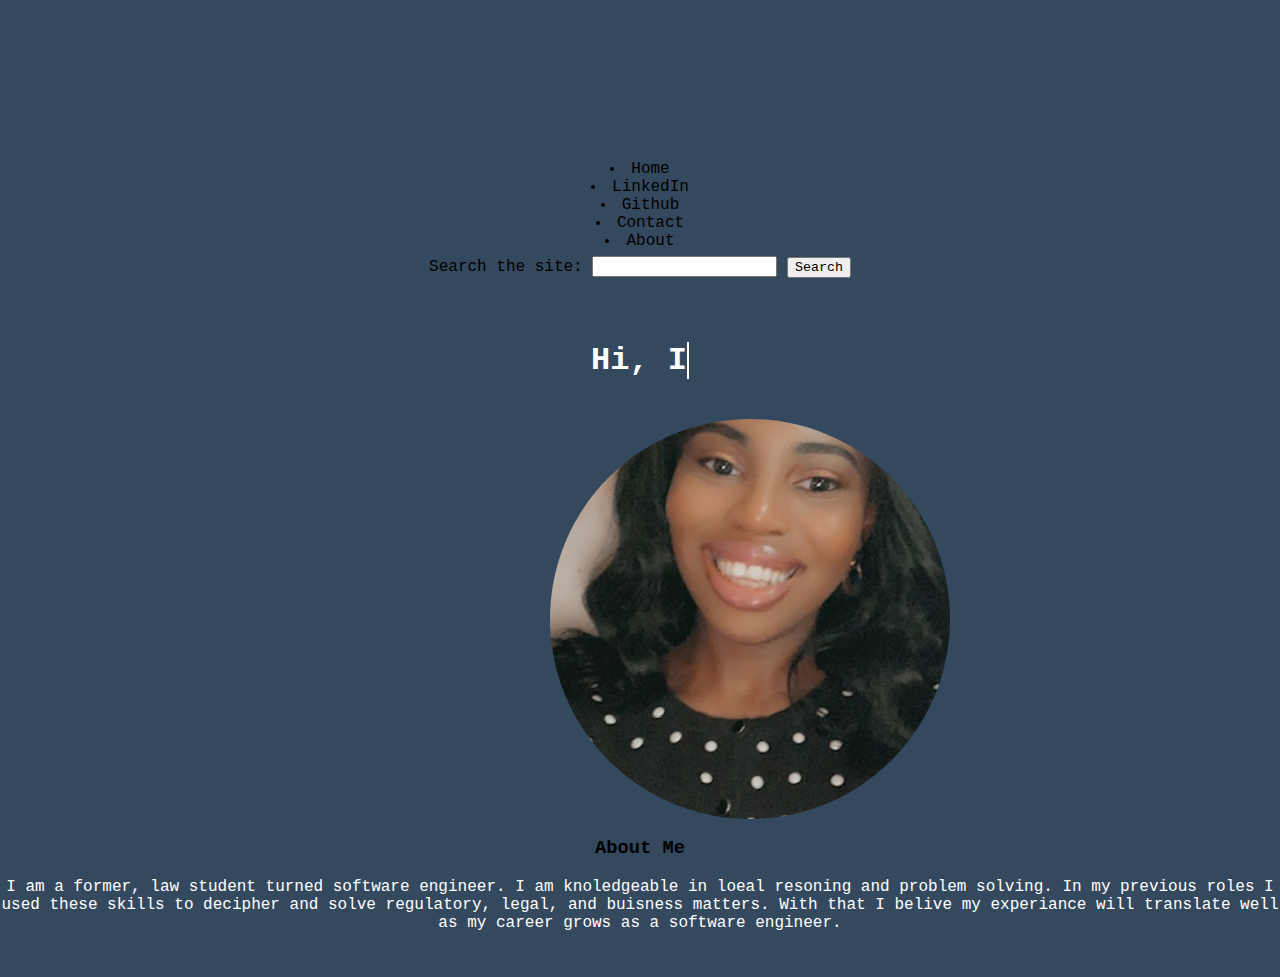
==== index.html @ 15b1b8d2 "second commit" ====
<!DOCTYPE html lang="en">
<html>
<head>
   <script src="index.js"></script>
    <meta charset="UTF-8">
  <div class="heading">
    <title>Portfolio</title>
</div>
</head>
<body>
  <link rel="stylesheet" href='index.css'>
  <nav class="menubar">
    <li class="menubar"><a href="#home">Home</a></li>
    <li class="menubar"><a href="https://www.linkedin.com/in/nekisha-mims/">LinkedIn</a></li>
     <li class="menubar"><a href="https://github.com/KishaMims">Github</a></li>
    <li class="menubar"><a href="contact.html">Contact</a></li>
     <li class="menubar"><a href="#about">About</a></li>
     <label for="site-search">Search the site:</label>
 <input type="search" id="site-search" name="q"
        aria-label="Search through site content">
 
 <button class="search">Search</button>
   </nav>
   <section>
<h1><br>
  <a href="" class="typewrite" data-period="2000" data-type='[ "Hi, I am NeKisha.", "I am a Software Developer.", "I am Creative.", "I Love to Develop." ]'>
    <span class="wrap"></span>
  </a></h1><br>
</h1>
<img src="portfolio.jpg" alt="Avatar">
</section>
  <section>
      <h3>About Me</h3>
  <p id="about me"> I am a former, law student turned software engineer. I am knoledgeable in loeal resoning and problem solving. In my previous roles I used these skills to decipher and solve regulatory, legal, and buisness matters. With that I belive my experiance will translate well as my career grows as a  software engineer.</p></div><br>
  </section>
  </body>
</html>
---- index.css ----
img {
    object-fit: cover;
    border-radius:50%;
    width: 400px;
    height: 400px;
    margin-right: 499px;
    margin-left: 550px;
  }
    @media only screen and (max-width: 480px) {
      img {
          width: 35%;
          margin-right: 0px;
          margin-left: 200px;
      }
  }
    .search {
      font-family: OCR A Std, monospace;
      color: black;
  }
  label {
      font-family: OCR A Std, monospace;
      color: black;
  }
  
  input,
  label {
     margin: .4rem 0;
  }
  html {
    height: 100%;
  }
  
  body {
    margin: 0;
    box-sizing: border-box;
    min-width: 200px;
    height: 100%;
  }
  
  .topnav {
      list-style: none;
      text-align: center;
      padding: 0;
      margin: 0;
      text-decoration: none;
      font-family: OCR A Std, monospace;;
      color: black;
      background-color: #e0d7cd;
      position: fixed;
      top: 0;
      width: 100%;
  }
  
  .topnav>li {
    display: inline-block;
    padding: 10px 50px;
  }
  
  a {
    text-decoration: none;
    color: black;
  }
  .typewrite {
    font-family: OCR A Std, monospace;
    color: white;
  }
  body {
      background-color: rgb(52, 73, 94);
      font-family: OCR A Std, monospace;
      text-align: center;
      color: black;
      padding-top:10em;
  }
  p {
    color: white;
    font-family: OCR A Std, monospace;;
    text-align-last: center;
  }
  input[type=text], select, textarea {
      width: 100%; 
      padding: 12px; 
      border: 1px solid #ccc; 
      border-radius: 4px; 
      box-sizing: border-box; 
      margin-top: 6px; 
      margin-bottom: 16px; 
      resize: vertical
    }
  input[type=email], select, textarea {
      width: 100%; 
      padding: 12px; 
      border: 1px solid #ccc; 
      border-radius: 4px; 
      box-sizing: border-box; 
      margin-top: 6px; 
      margin-bottom: 16px; 
      resize: vertical
    }
    input[type=submit] {
      background-color: gray;
      color: black;
      padding: 12px 20px;
      border: none;
      border-radius: 4px;
      cursor: pointer;
    }
    
    input[type=submit]:hover {
      background-color: black;
    }
    .container {
      border-radius: 5px;
      background-color: rgb(52, 73, 94);
      padding: 20px;
    }
    @media (max-width: 600px) {
      .topnav a {
        float: none;
        width: 100%;
        color: black; 
      }
  }
  @media (max-width: 600px) {
      .container {
        float: none;
        width: 100%;
        color: black;
      }
  }
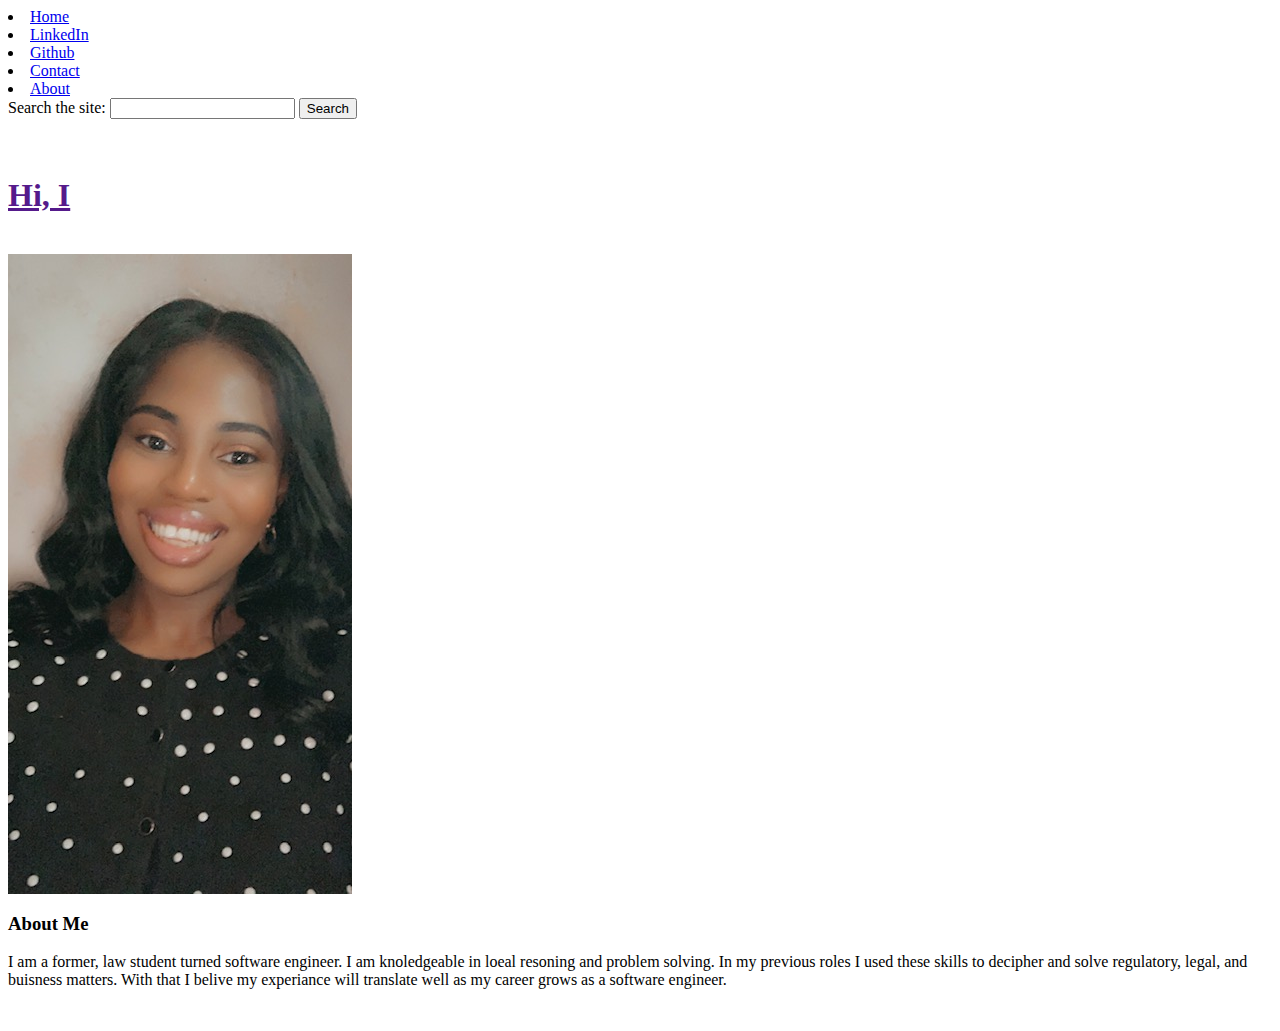
==== commit d7c51c6a: "Update index.html" ====
--- a/index.html
+++ b/index.html
@@ -8,12 +8,12 @@
 </div>
 </head>
 <body>
-  <link rel="stylesheet" href='index.css'>
+  <link rel="stylesheet" href='/StarterPortfolio/index.css'>
   <nav class="menubar">
     <li class="menubar"><a href="#home">Home</a></li>
     <li class="menubar"><a href="https://www.linkedin.com/in/nekisha-mims/">LinkedIn</a></li>
      <li class="menubar"><a href="https://github.com/KishaMims">Github</a></li>
-    <li class="menubar"><a href="contact.html">Contact</a></li>
+    <li class="menubar"><a href="/StarterPortfolio/contact.html">Contact</a></li>
      <li class="menubar"><a href="#about">About</a></li>
      <label for="site-search">Search the site:</label>
  <input type="search" id="site-search" name="q"
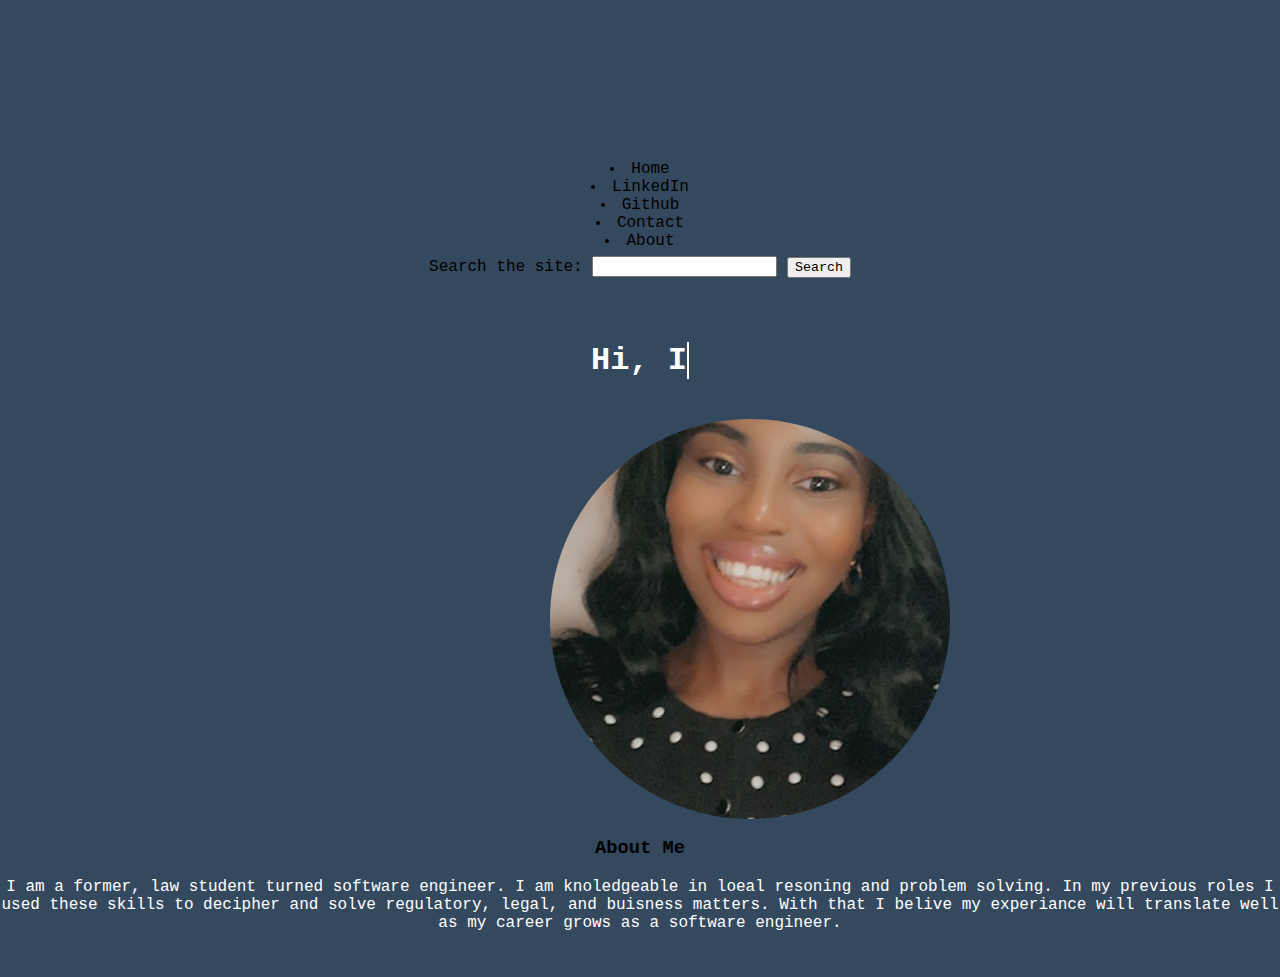
==== commit 1841ec51: "Update index.html" ====
--- a/index.html
+++ b/index.html
@@ -8,12 +8,12 @@
 </div>
 </head>
 <body>
-  <link rel="stylesheet" href='/StarterPortfolio/index.css'>
+  <link rel="stylesheet" href='index.css'>
   <nav class="menubar">
     <li class="menubar"><a href="#home">Home</a></li>
     <li class="menubar"><a href="https://www.linkedin.com/in/nekisha-mims/">LinkedIn</a></li>
      <li class="menubar"><a href="https://github.com/KishaMims">Github</a></li>
-    <li class="menubar"><a href="/StarterPortfolio/contact.html">Contact</a></li>
+    <li class="menubar"><a href="contact.html">Contact</a></li>
      <li class="menubar"><a href="#about">About</a></li>
      <label for="site-search">Search the site:</label>
  <input type="search" id="site-search" name="q"
--- a/index.css
+++ b/index.css
@@ -0,0 +1,129 @@
+img {
+    object-fit: cover;
+    border-radius:50%;
+    width: 400px;
+    height: 400px;
+    margin-right: 499px;
+    margin-left: 550px;
+  }
+    @media only screen and (max-width: 480px) {
+      img {
+          width: 35%;
+          margin-right: 0px;
+          margin-left: 200px;
+      }
+  }
+    .search {
+      font-family: OCR A Std, monospace;
+      color: black;
+  }
+  label {
+      font-family: OCR A Std, monospace;
+      color: black;
+  }
+  
+  input,
+  label {
+     margin: .4rem 0;
+  }
+  html {
+    height: 100%;
+  }
+  
+  body {
+    margin: 0;
+    box-sizing: border-box;
+    min-width: 200px;
+    height: 100%;
+  }
+  
+  .topnav {
+      list-style: none;
+      text-align: center;
+      padding: 0;
+      margin: 0;
+      text-decoration: none;
+      font-family: OCR A Std, monospace;;
+      color: black;
+      background-color: #e0d7cd;
+      position: fixed;
+      top: 0;
+      width: 100%;
+  }
+  
+  .topnav>li {
+    display: inline-block;
+    padding: 10px 50px;
+  }
+  
+  a {
+    text-decoration: none;
+    color: black;
+  }
+  .typewrite {
+    font-family: OCR A Std, monospace;
+    color: white;
+  }
+  body {
+      background-color: rgb(52, 73, 94);
+      font-family: OCR A Std, monospace;
+      text-align: center;
+      color: black;
+      padding-top:10em;
+  }
+  p {
+    color: white;
+    font-family: OCR A Std, monospace;;
+    text-align-last: center;
+  }
+  input[type=text], select, textarea {
+      width: 100%; 
+      padding: 12px; 
+      border: 1px solid #ccc; 
+      border-radius: 4px; 
+      box-sizing: border-box; 
+      margin-top: 6px; 
+      margin-bottom: 16px; 
+      resize: vertical
+    }
+  input[type=email], select, textarea {
+      width: 100%; 
+      padding: 12px; 
+      border: 1px solid #ccc; 
+      border-radius: 4px; 
+      box-sizing: border-box; 
+      margin-top: 6px; 
+      margin-bottom: 16px; 
+      resize: vertical
+    }
+    input[type=submit] {
+      background-color: gray;
+      color: black;
+      padding: 12px 20px;
+      border: none;
+      border-radius: 4px;
+      cursor: pointer;
+    }
+    
+    input[type=submit]:hover {
+      background-color: black;
+    }
+    .container {
+      border-radius: 5px;
+      background-color: rgb(52, 73, 94);
+      padding: 20px;
+    }
+    @media (max-width: 600px) {
+      .topnav a {
+        float: none;
+        width: 100%;
+        color: black; 
+      }
+  }
+  @media (max-width: 600px) {
+      .container {
+        float: none;
+        width: 100%;
+        color: black;
+      }
+  }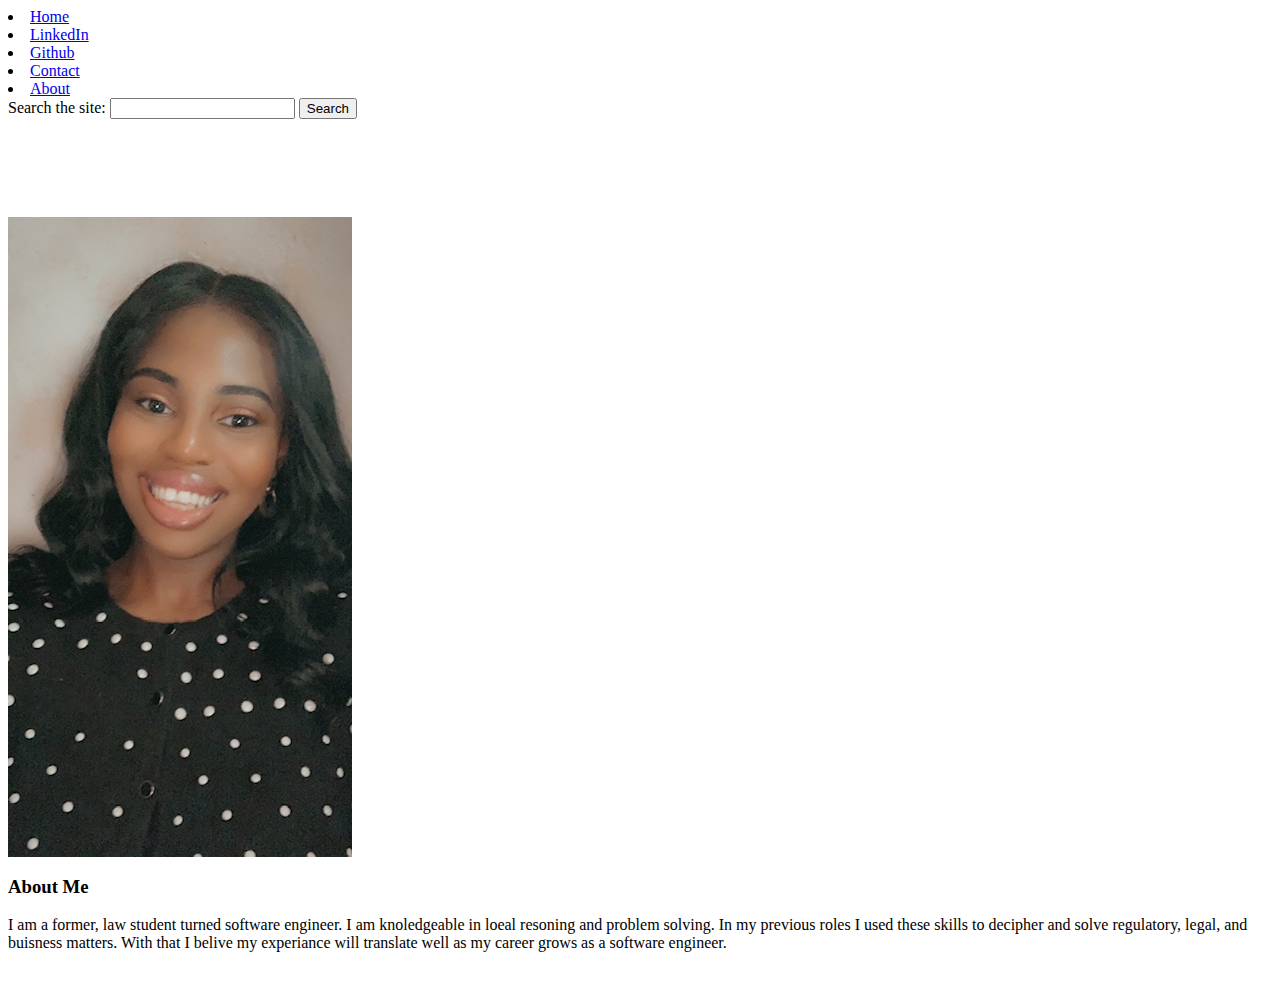
==== commit b25119d5: "fix nav bar" ====
--- a/index.html
+++ b/index.html
@@ -1,14 +1,13 @@
 <!DOCTYPE html lang="en">
-<html>
 <head>
-   <script src="index.js"></script>
+   <script src="portthree.js"></script>
     <meta charset="UTF-8">
   <div class="heading">
     <title>Portfolio</title>
 </div>
 </head>
 <body>
-  <link rel="stylesheet" href='index.css'>
+  <link rel="stylesheet" href='portthree.css'>
   <nav class="menubar">
     <li class="menubar"><a href="#home">Home</a></li>
     <li class="menubar"><a href="https://www.linkedin.com/in/nekisha-mims/">LinkedIn</a></li>
@@ -34,4 +33,4 @@
   <p id="about me"> I am a former, law student turned software engineer. I am knoledgeable in loeal resoning and problem solving. In my previous roles I used these skills to decipher and solve regulatory, legal, and buisness matters. With that I belive my experiance will translate well as my career grows as a  software engineer.</p></div><br>
   </section>
   </body>
-</html>
+</html>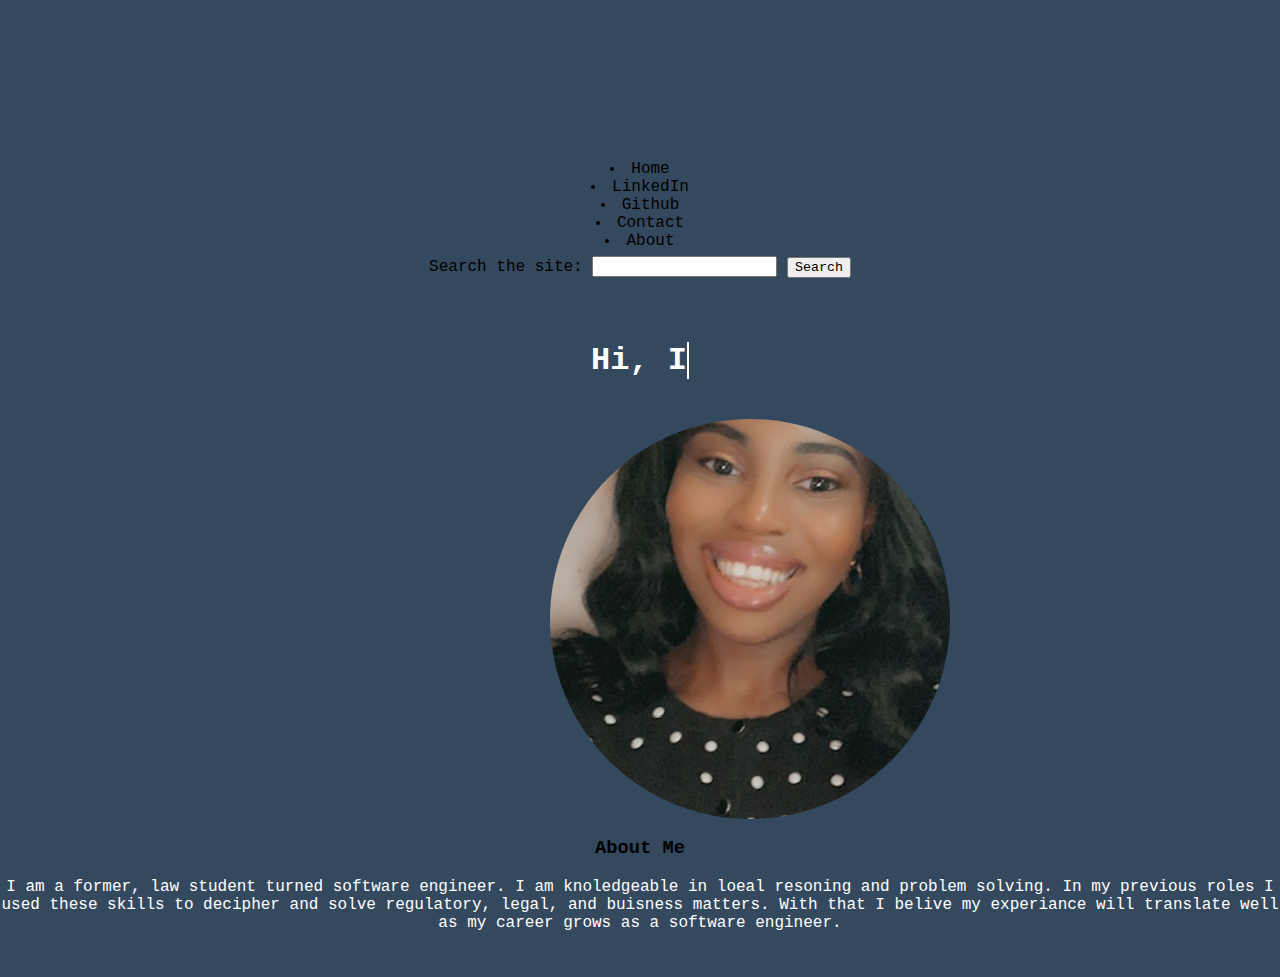
==== commit be0edce2: "fix css and js links" ====
--- a/index.html
+++ b/index.html
@@ -1,13 +1,13 @@
 <!DOCTYPE html lang="en">
 <head>
-   <script src="portthree.js"></script>
+   <script src="index.js"></script>
     <meta charset="UTF-8">
   <div class="heading">
     <title>Portfolio</title>
 </div>
 </head>
 <body>
-  <link rel="stylesheet" href='portthree.css'>
+  <link rel="stylesheet" href='index.css'>
   <nav class="menubar">
     <li class="menubar"><a href="#home">Home</a></li>
     <li class="menubar"><a href="https://www.linkedin.com/in/nekisha-mims/">LinkedIn</a></li>
--- a/index.css
+++ b/index.css
@@ -0,0 +1,129 @@
+img {
+  object-fit: cover;
+  border-radius:50%;
+  width: 400px;
+  height: 400px;
+  margin-right: 499px;
+  margin-left: 550px;
+}
+  @media only screen and (max-width: 480px) {
+    img {
+        width: 35%;
+        margin-right: 0px;
+        margin-left: 200px;
+    }
+}
+  .search {
+    font-family: OCR A Std, monospace;
+    color: black;
+}
+label {
+    font-family: OCR A Std, monospace;
+    color: black;
+}
+
+input,
+label {
+   margin: .4rem 0;
+}
+html {
+  height: 100%;
+}
+
+body {
+  margin: 0;
+  box-sizing: border-box;
+  min-width: 200px;
+  height: 100%;
+}
+
+.topnav {
+    list-style: none;
+    text-align: center;
+    padding: 0;
+    margin: 0;
+    text-decoration: none;
+    font-family: OCR A Std, monospace;;
+    color: black;
+    background-color: #e0d7cd;
+    position: fixed;
+    top: 0;
+    width: 100%;
+}
+
+.topnav>li {
+  display: inline-block;
+  padding: 10px 50px;
+}
+
+a {
+  text-decoration: none;
+  color: black;
+}
+.typewrite {
+  font-family: OCR A Std, monospace;
+  color: white;
+}
+body {
+    background-color: rgb(52, 73, 94);
+    font-family: OCR A Std, monospace;
+    text-align: center;
+    color: black;
+    padding-top:10em;
+}
+p {
+  color: white;
+  font-family: OCR A Std, monospace;;
+  text-align-last: center;
+}
+input[type=text], select, textarea {
+    width: 100%; 
+    padding: 12px; 
+    border: 1px solid #ccc; 
+    border-radius: 4px; 
+    box-sizing: border-box; 
+    margin-top: 6px; 
+    margin-bottom: 16px; 
+    resize: vertical
+  }
+input[type=email], select, textarea {
+    width: 100%; 
+    padding: 12px; 
+    border: 1px solid #ccc; 
+    border-radius: 4px; 
+    box-sizing: border-box; 
+    margin-top: 6px; 
+    margin-bottom: 16px; 
+    resize: vertical
+  }
+  input[type=submit] {
+    background-color: gray;
+    color: black;
+    padding: 12px 20px;
+    border: none;
+    border-radius: 4px;
+    cursor: pointer;
+  }
+  
+  input[type=submit]:hover {
+    background-color: black;
+  }
+  .container {
+    border-radius: 5px;
+    background-color: rgb(52, 73, 94);
+    padding: 20px;
+  }
+  @media (max-width: 600px) {
+    .topnav a {
+      float: none;
+      width: 100%;
+      color: black; 
+    }
+}
+@media (max-width: 600px) {
+    .container {
+      float: none;
+      width: 100%;
+      color: black;
+    }
+}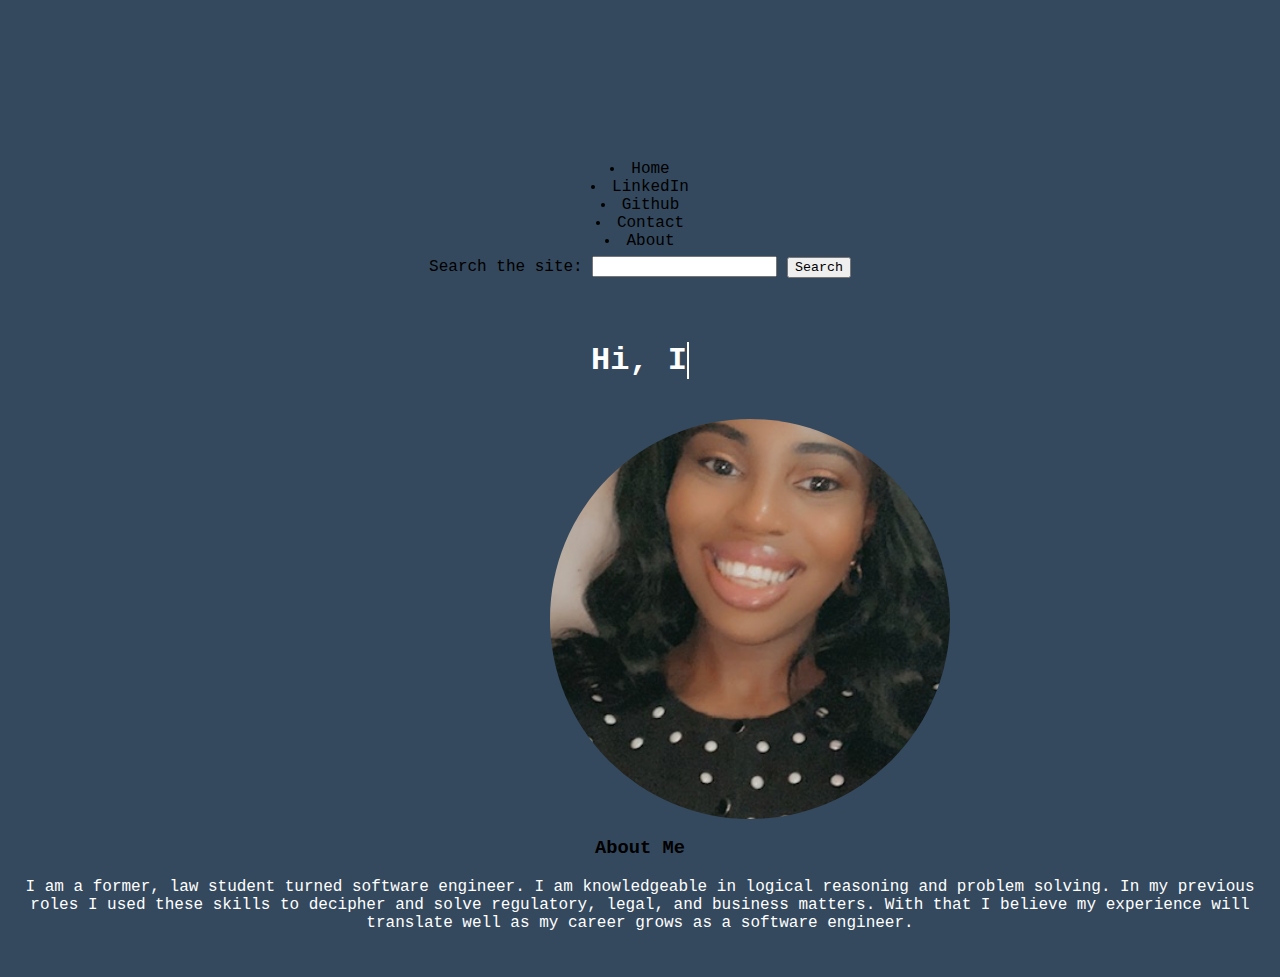
==== commit bd70f1a1: "spelling error change" ====
--- a/index.html
+++ b/index.html
@@ -30,7 +30,7 @@
 </section>
   <section>
       <h3>About Me</h3>
-  <p id="about me"> I am a former, law student turned software engineer. I am knoledgeable in loeal resoning and problem solving. In my previous roles I used these skills to decipher and solve regulatory, legal, and buisness matters. With that I belive my experiance will translate well as my career grows as a  software engineer.</p></div><br>
+  <p id="about me">I am a former, law student turned software engineer. I am knowledgeable in logical reasoning and problem solving. In my previous roles I used these skills to decipher and solve regulatory, legal, and business matters. With that I believe my experience will translate well as my career grows as a  software engineer.</p></div><br>
   </section>
   </body>
 </html>